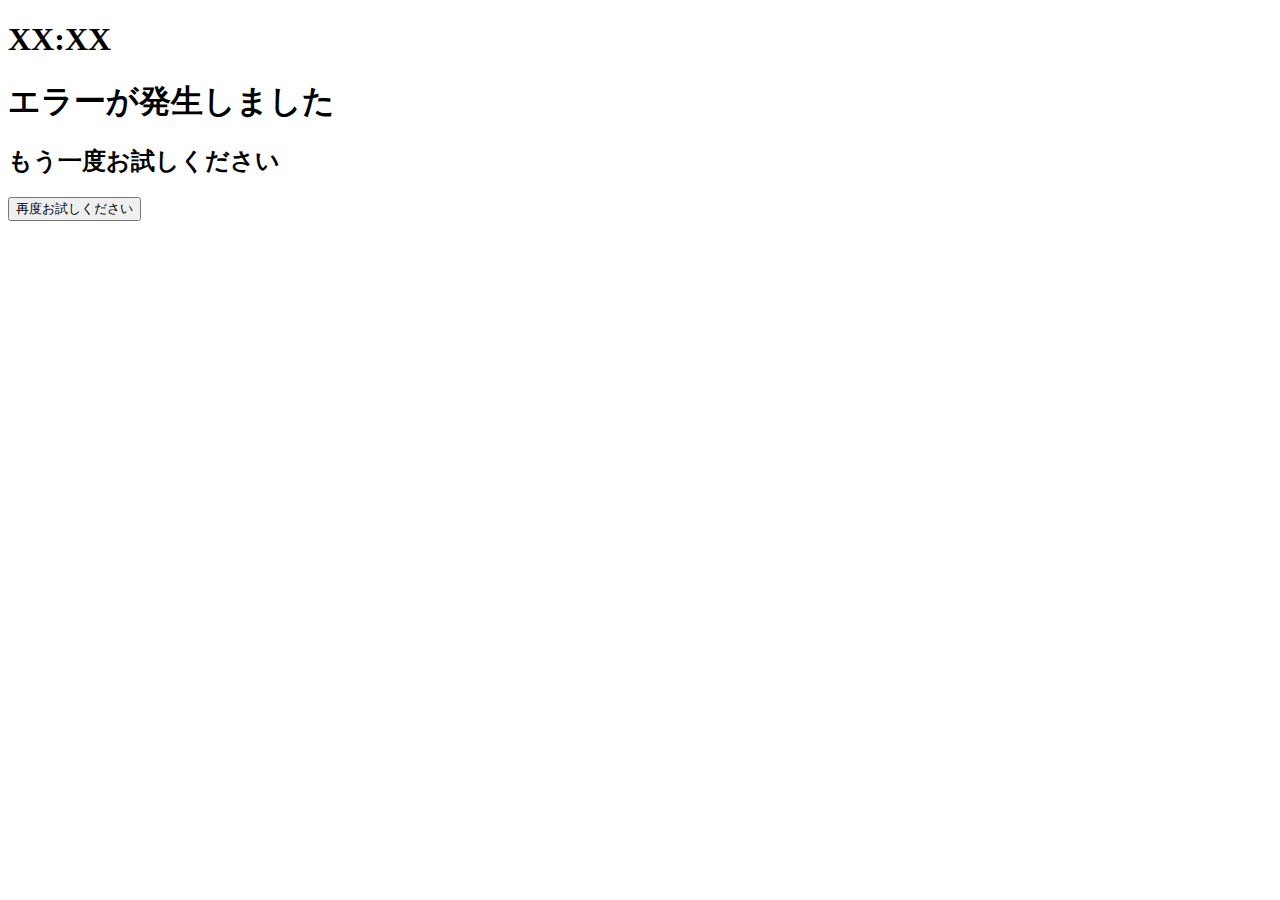
==== demuterebi/index.html @ 489c4870 "Add files via upload" ====
<!DOCTYPE HTML>
<html>
<head>
	<title>デムテレビ</title>
	<link rel="icon" href="favico.png">
	<link rel="stylesheet" href="style.css">
	<meta name="viewport" content="width=device-width, initial-scale=1.0, user-scalable=no">
	<meta name="apple-mobile-web-app-capable" content="yes">
	<meta charset="UTF-8">
	<meta name="description" content="デムテレビ">
	<meta name="keywords" content="デムテレビ, デム, テレビ">
	<meta name="author" content="田尼">
	<meta name="language" content="ja-jp">
	<link rel="apple-touch-icon" href="touch-icon-iphone.png">
	<link rel="apple-touch-icon" sizes="152x152" href="touch-icon-ipad.png">
	<link rel="apple-touch-icon" sizes="180x180" href="touch-icon-iphone-retina.png">
	<link rel="apple-touch-icon" sizes="167x167" href="touch-icon-ipad-retina.png">

	<script src="time.js"></script>
	<script src="channeru.js"></script>
	<script src="server.js"></script>
	<script src="https://backend-mrdannyarmstrong.github.io/demuterebi/v1/back.js"></script>
	<script>
		var timerID = setInterval(function () {
			gettime();
		}, 60 * 1);
		onload = function() {
			startupsfx.play();
			try {
			runbackend()
			}
			catch {
				const mainui = document.getElementById("mainui").innerHTML = '<h1>エラーが発生しました</h1><h2>もう一度お試しください</h2><button onclick="document.location.reload()">再度お試しください</button>'
				startupsfx.play();
			}
		}
	</script>
	<body>
		<audio id="startupsfx">
			<source src="startup.wav" type="audio/mp3">
		</audio>
		<audio id="channerusfx">
			<source src="hover.wav" type="audio/mp3">
		</audio>
		<h1 id="clock" class="clock">XX:XX</h1>
		<div class="main" id="mainui">
			<img src="load.gif" class="logo">
		</div>
</body>
</html>
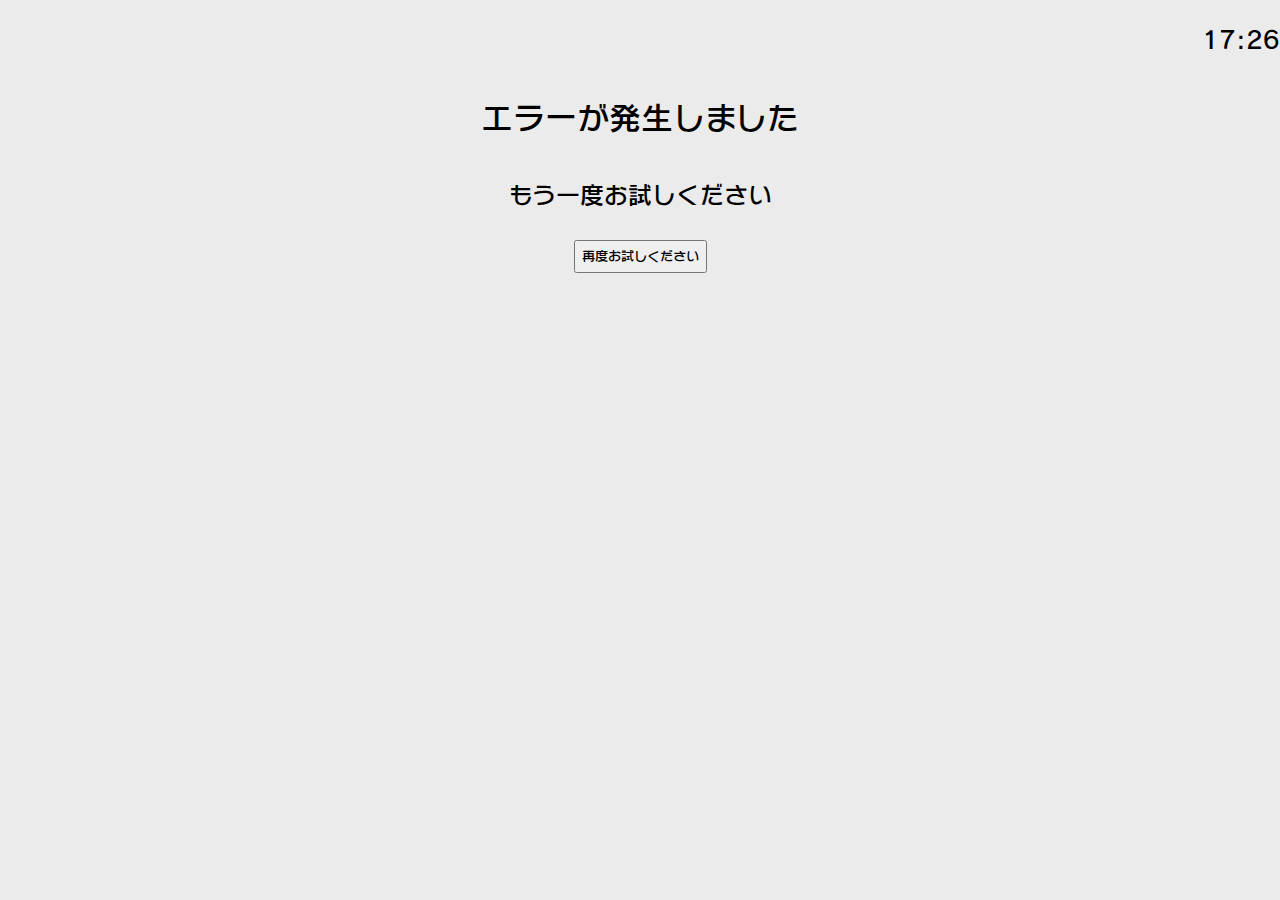
==== commit 3751579e: "Add files via upload" ====
--- a/demuterebi/index.html
+++ b/demuterebi/index.html
@@ -1,50 +1,50 @@
-<!DOCTYPE HTML>
-<html>
-<head>
-	<title>デムテレビ</title>
-	<link rel="icon" href="favico.png">
-	<link rel="stylesheet" href="style.css">
-	<meta name="viewport" content="width=device-width, initial-scale=1.0, user-scalable=no">
-	<meta name="apple-mobile-web-app-capable" content="yes">
-	<meta charset="UTF-8">
-	<meta name="description" content="デムテレビ">
-	<meta name="keywords" content="デムテレビ, デム, テレビ">
-	<meta name="author" content="田尼">
-	<meta name="language" content="ja-jp">
-	<link rel="apple-touch-icon" href="touch-icon-iphone.png">
-	<link rel="apple-touch-icon" sizes="152x152" href="touch-icon-ipad.png">
-	<link rel="apple-touch-icon" sizes="180x180" href="touch-icon-iphone-retina.png">
-	<link rel="apple-touch-icon" sizes="167x167" href="touch-icon-ipad-retina.png">
-
-	<script src="time.js"></script>
-	<script src="channeru.js"></script>
-	<script src="server.js"></script>
-	<script src="https://backend-mrdannyarmstrong.github.io/demuterebi/v1/back.js"></script>
-	<script>
-		var timerID = setInterval(function () {
-			gettime();
-		}, 60 * 1);
-		onload = function() {
-			startupsfx.play();
-			try {
-			runbackend()
-			}
-			catch {
-				const mainui = document.getElementById("mainui").innerHTML = '<h1>エラーが発生しました</h1><h2>もう一度お試しください</h2><button onclick="document.location.reload()">再度お試しください</button>'
-				startupsfx.play();
-			}
-		}
-	</script>
-	<body>
-		<audio id="startupsfx">
-			<source src="startup.wav" type="audio/mp3">
-		</audio>
-		<audio id="channerusfx">
-			<source src="hover.wav" type="audio/mp3">
-		</audio>
-		<h1 id="clock" class="clock">XX:XX</h1>
-		<div class="main" id="mainui">
-			<img src="load.gif" class="logo">
-		</div>
-</body>
-</html>
+<!DOCTYPE HTML>
+<html>
+<head>
+	<title>デムテレビ</title>
+	<link rel="icon" href="favico.png">
+	<link rel="stylesheet" href="style.css">
+	<meta name="viewport" content="width=device-width, initial-scale=1.0, user-scalable=no">
+	<meta name="apple-mobile-web-app-capable" content="yes">
+	<meta charset="UTF-8">
+	<meta name="description" content="デムテレビ">
+	<meta name="keywords" content="デムテレビ, デム, テレビ">
+	<meta name="author" content="田尼">
+	<meta name="language" content="ja-jp">
+	<link rel="apple-touch-icon" href="touch-icon-iphone.png">
+	<link rel="apple-touch-icon" sizes="152x152" href="touch-icon-ipad.png">
+	<link rel="apple-touch-icon" sizes="180x180" href="touch-icon-iphone-retina.png">
+	<link rel="apple-touch-icon" sizes="167x167" href="touch-icon-ipad-retina.png">
+
+	<script src="time.js"></script>
+	<script src="channeru.js"></script>
+	<script src="server.js"></script>
+	<script src="https://backend-mrdannyarmstrong.github.io/demuterebi/v1/back.js"></script>
+	<script>
+		var timerID = setInterval(function () {
+			gettime();
+		}, 60 * 1);
+		onload = function() {
+			startupsfx.play();
+			try {
+			runbackend()
+			}
+			catch {
+				const mainui = document.getElementById("mainui").innerHTML = '<h1>エラーが発生しました</h1><h2>もう一度お試しください</h2><button onclick="document.location.reload()">再度お試しください</button>'
+				startupsfx.play();
+			}
+		}
+	</script>
+	<body>
+		<audio id="startupsfx">
+			<source src="startup.wav" type="audio/mp3">
+		</audio>
+		<audio id="channerusfx">
+			<source src="hover.wav" type="audio/mp3">
+		</audio>
+		<h1 id="clock" class="clock">XX:XX</h1>
+		<div class="main" id="mainui">
+			<img src="load.gif" class="logo">
+		</div>
+</body>
+</html>
--- a/demuterebi/style.css
+++ b/demuterebi/style.css
@@ -0,0 +1,77 @@
+@font-face {
+	font-family: "main";
+	src: url("main.otf")
+}
+
+body {
+	width: 100%;
+	height: 100%;
+	margin: 0;
+	padding: 0;
+	text-align: center;
+	background-color: #EBEBEB;
+    font-family: main, arial;
+}
+
+h1 {
+	font-family: main, arial;
+	font-weight: normal;
+}
+
+h2 {
+	font-family: main, arial;
+	font-weight: normal;
+}
+
+button {
+	font-family: main, arial;
+	font-weight: normal;
+}
+
+.clock {
+	font-family: main;
+	font-weight: 100;
+	text-align: right;
+	font-size: 24px;
+}
+
+.main {
+	width: 80%;
+	height: auto;
+	margin-left: 10%;
+}
+
+.channel {
+	width: 280px;
+	height: 280px;
+	display: inline-grid;
+	margin-left: 5px;
+	border: solid 5px rgba(255,255,255,0.2);
+}
+
+	.channel:hover {
+		border: solid 5px #25CFCE;
+	}
+
+.logo {
+	width: 280px;
+	height: 280px;
+	border-radius: 0px;
+}
+
+@media (max-width: 600px) {
+	
+	.main {
+		margin-left: 11%;
+	}
+	.channel {
+		display: grid;
+		margin-left: 5px;
+		margin-top: 5px;
+	}
+
+	.clock {
+		text-align: center;
+		font-size: 48px;
+	}
+}
